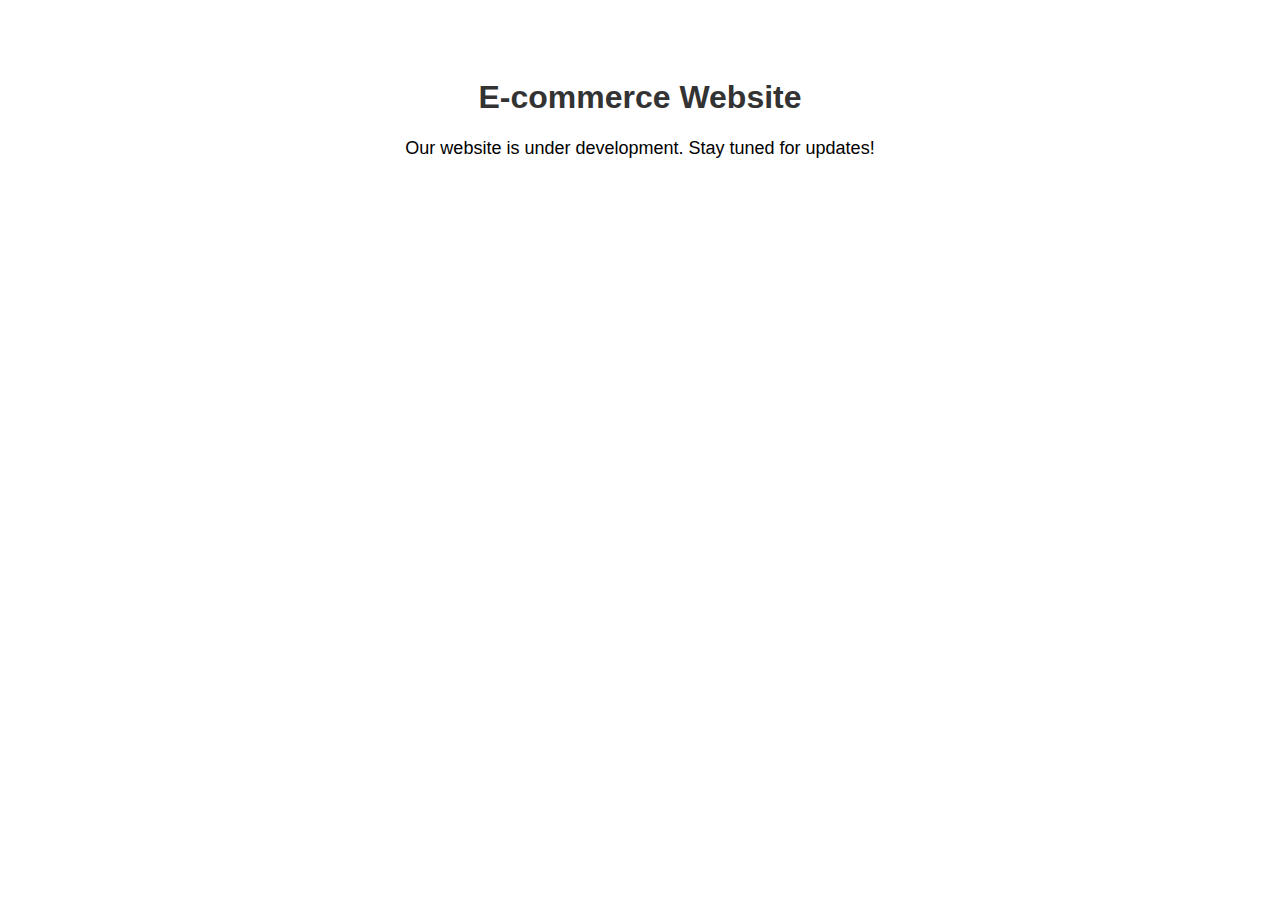
==== index.html @ cd087080 "Create index.html" ====
<!DOCTYPE html>
<html lang="en">
<head>
    <meta charset="UTF-8">
    <meta name="viewport" content="width=device-width, initial-scale=1.0">
    <title>Coming Soon - E-commerce</title>
    <style>
        body { font-family: Arial, sans-serif; text-align: center; padding: 50px; }
        h1 { color: #333; }
        p { font-size: 18px; }
    </style>
</head>
<body>
    <h1>E-commerce Website</h1>
    <p>Our website is under development. Stay tuned for updates!</p>
</body>
</html>
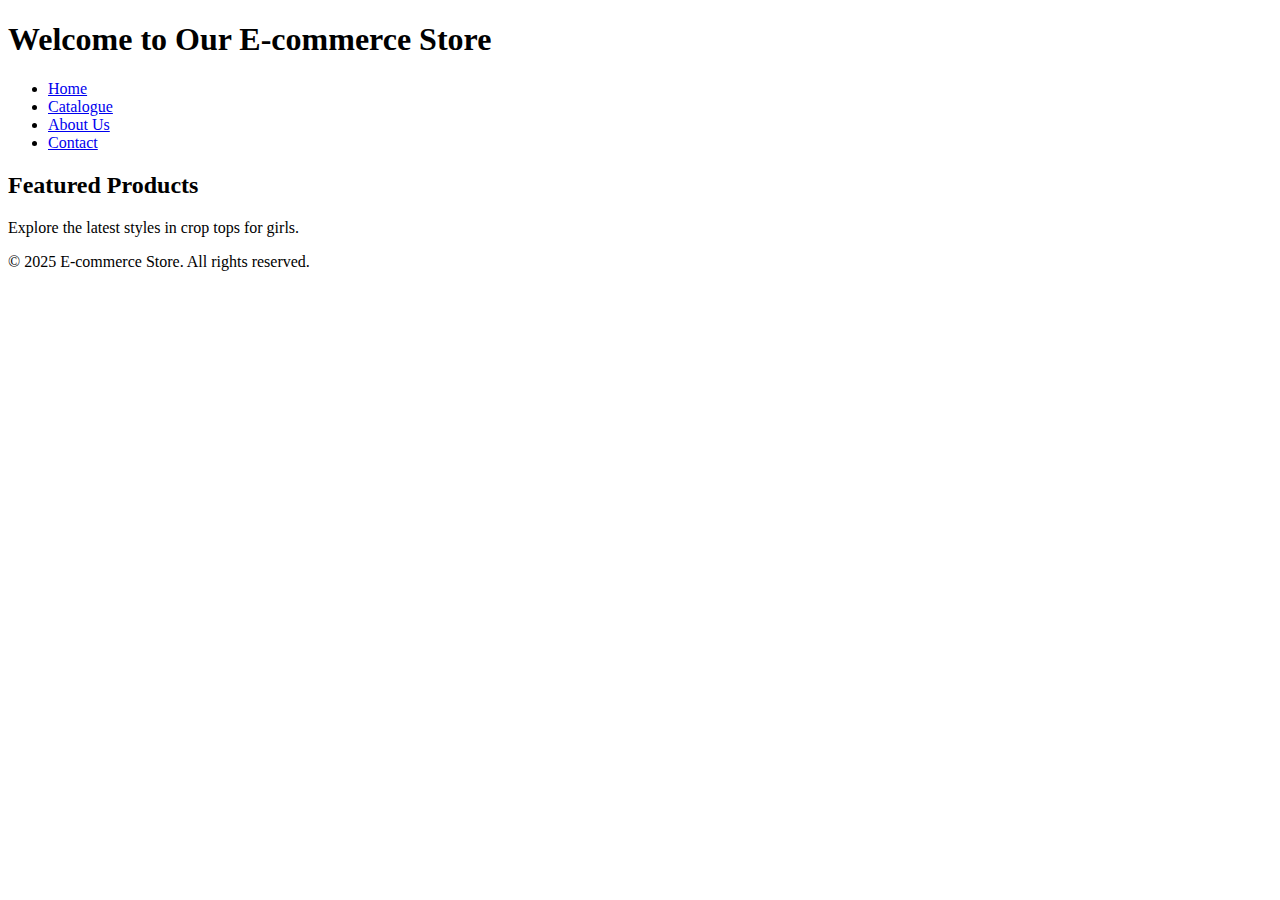
==== commit c96953d4: "Update index.html" ====
--- a/index.html
+++ b/index.html
@@ -3,15 +3,27 @@
 <head>
     <meta charset="UTF-8">
     <meta name="viewport" content="width=device-width, initial-scale=1.0">
-    <title>Coming Soon - E-commerce</title>
-    <style>
-        body { font-family: Arial, sans-serif; text-align: center; padding: 50px; }
-        h1 { color: #333; }
-        p { font-size: 18px; }
-    </style>
+    <title>E-commerce - Home</title>
+    <link rel="stylesheet" href="css/styles.css">
 </head>
 <body>
-    <h1>E-commerce Website</h1>
-    <p>Our website is under development. Stay tuned for updates!</p>
+    <header>
+        <h1>Welcome to Our E-commerce Store</h1>
+        <nav>
+            <ul>
+                <li><a href="index.html">Home</a></li>
+                <li><a href="catalogue.html">Catalogue</a></li>
+                <li><a href="about.html">About Us</a></li>
+                <li><a href="contact.html">Contact</a></li>
+            </ul>
+        </nav>
+    </header>
+    <section>
+        <h2>Featured Products</h2>
+        <p>Explore the latest styles in crop tops for girls.</p>
+    </section>
+    <footer>
+        <p>© 2025 E-commerce Store. All rights reserved.</p>
+    </footer>
 </body>
 </html>
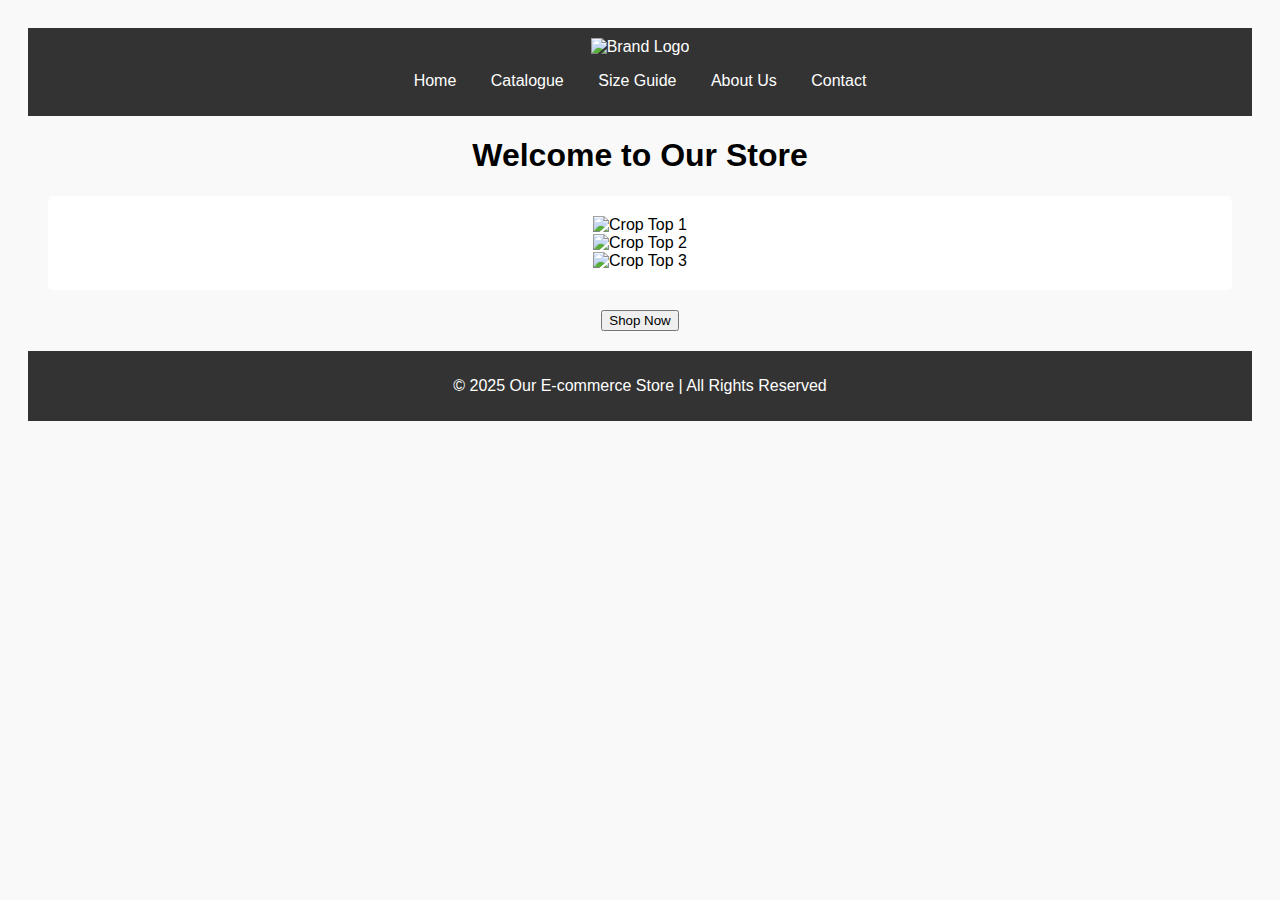
==== commit 5fb3245b: "Update index.html" ====
--- a/index.html
+++ b/index.html
@@ -8,22 +8,28 @@
 </head>
 <body>
     <header>
-        <h1>Welcome to Our E-commerce Store</h1>
+        <div class="logo"><img src="images/logo.png" alt="Brand Logo"></div>
         <nav>
             <ul>
                 <li><a href="index.html">Home</a></li>
                 <li><a href="catalogue.html">Catalogue</a></li>
+                <li><a href="size-chart.html">Size Guide</a></li>
                 <li><a href="about.html">About Us</a></li>
                 <li><a href="contact.html">Contact</a></li>
             </ul>
         </nav>
     </header>
-    <section>
-        <h2>Featured Products</h2>
-        <p>Explore the latest styles in crop tops for girls.</p>
-    </section>
+    <main>
+        <h1>Welcome to Our Store</h1>
+        <section class="product-gallery">
+            <div class="product-box"><img src="images/product1.jpg" alt="Crop Top 1"></div>
+            <div class="product-box"><img src="images/product2.jpg" alt="Crop Top 2"></div>
+            <div class="product-box"><img src="images/product3.jpg" alt="Crop Top 3"></div>
+        </section>
+        <button class="cta-button">Shop Now</button>
+    </main>
     <footer>
-        <p>© 2025 E-commerce Store. All rights reserved.</p>
+        <p>&copy; 2025 Our E-commerce Store | All Rights Reserved</p>
     </footer>
 </body>
 </html>
--- a/css/styles.css
+++ b/css/styles.css
@@ -0,0 +1,41 @@
+body {
+    font-family: Arial, sans-serif;
+    text-align: center;
+    padding: 20px;
+    background-color: #f9f9f9;
+}
+
+header {
+    background-color: #333;
+    color: white;
+    padding: 10px 0;
+}
+
+nav ul {
+    list-style: none;
+    padding: 0;
+}
+
+nav ul li {
+    display: inline;
+    margin: 0 15px;
+}
+
+nav ul li a {
+    color: white;
+    text-decoration: none;
+}
+
+section {
+    margin: 20px;
+    padding: 20px;
+    background: white;
+    border-radius: 5px;
+}
+
+footer {
+    margin-top: 20px;
+    padding: 10px;
+    background: #333;
+    color: white;
+}
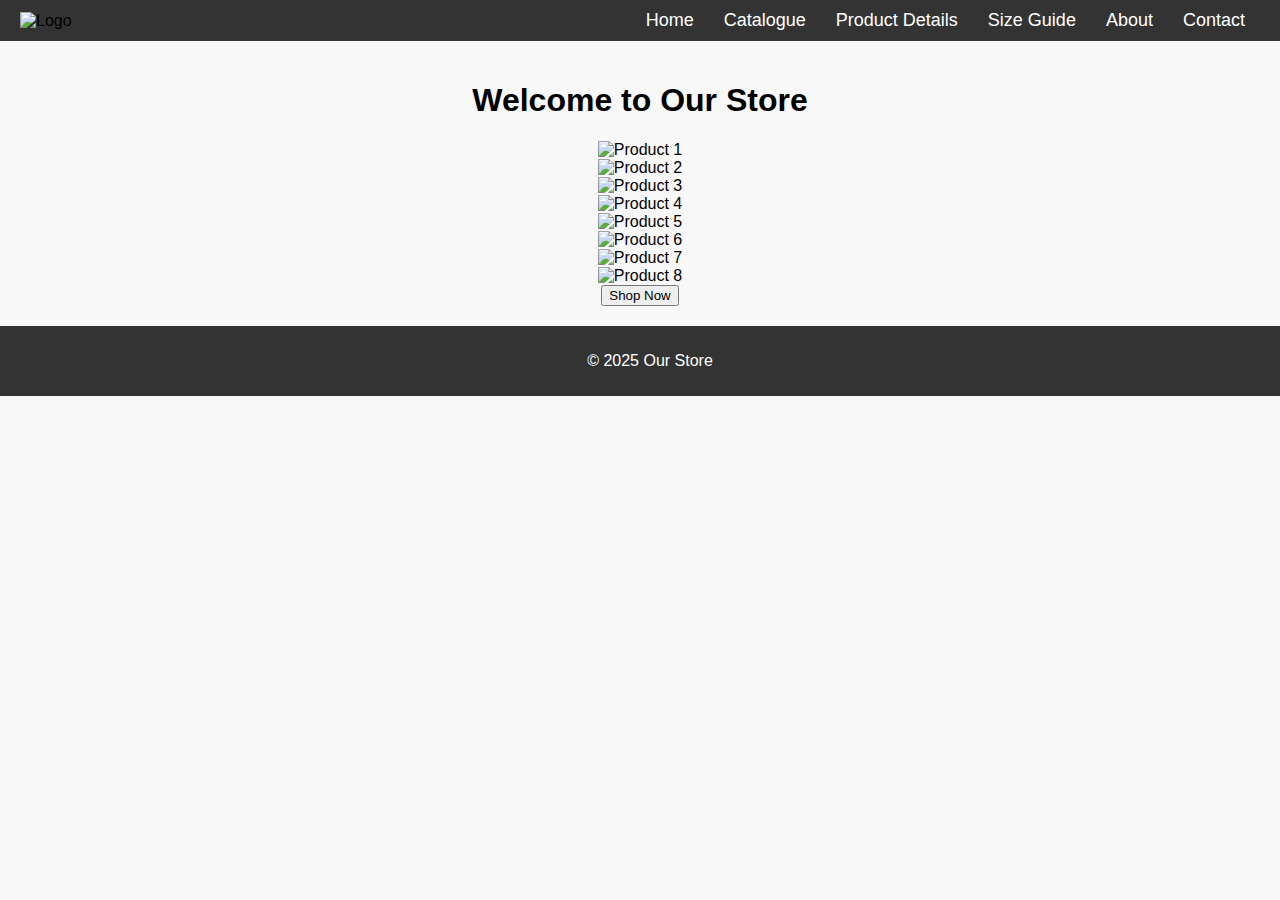
==== commit 2dd505a9: "Update index.html" ====
--- a/index.html
+++ b/index.html
@@ -1,20 +1,23 @@
 <!DOCTYPE html>
 <html lang="en">
+
 <head>
     <meta charset="UTF-8">
     <meta name="viewport" content="width=device-width, initial-scale=1.0">
     <title>E-commerce - Home</title>
     <link rel="stylesheet" href="css/styles.css">
 </head>
+
 <body>
     <header>
-        <div class="logo"><img src="images/logo.png" alt="Brand Logo"></div>
+        <div class="logo"><img src="images/logo.png" alt="Logo" /></div>
         <nav>
             <ul>
                 <li><a href="index.html">Home</a></li>
                 <li><a href="catalogue.html">Catalogue</a></li>
+                <li><a href="productdetails.html">Product Details</a></li>
                 <li><a href="size-chart.html">Size Guide</a></li>
-                <li><a href="about.html">About Us</a></li>
+                <li><a href="about.html">About</a></li>
                 <li><a href="contact.html">Contact</a></li>
             </ul>
         </nav>
@@ -22,14 +25,21 @@
     <main>
         <h1>Welcome to Our Store</h1>
         <section class="product-gallery">
-            <div class="product-box"><img src="images/product1.jpg" alt="Crop Top 1"></div>
-            <div class="product-box"><img src="images/product2.jpg" alt="Crop Top 2"></div>
-            <div class="product-box"><img src="images/product3.jpg" alt="Crop Top 3"></div>
+            <div class="product-box"><img src="images/Frock_Black.jpg" alt="Product 1" /></div>
+            <div class="product-box"><img src="images/Frock_Marroon.jpg" alt="Product 2" /></div>
+            <div class="product-box"><img src="images/Frock_Pink.jpg" alt="Product 3" /></div>
+            <div class="product-box"><img src="images/Frock_Yellow.jpg" alt="Product 4" /></div>
+            <div class="product-box"><img src="images/Nigh_suit_Tomato_color.jpeg" alt="Product 5" /></div>
+            <div class="product-box"><img src="images/Night_suit_Black.jpeg" alt="Product 6" /></div>
+            <div class="product-box"><img src="images/Night_suit_Pink.jpg" alt="Product 7" /></div>
+            <div class="product-box"><img src="images/Night_suit_Yellow.jpg" alt="Product 8" /></div>
         </section>
+
         <button class="cta-button">Shop Now</button>
     </main>
     <footer>
-        <p>&copy; 2025 Our E-commerce Store | All Rights Reserved</p>
+        <p>&copy; 2025 Our Store</p>
     </footer>
 </body>
-</html>
+
+</html>--- a/css/styles.css
+++ b/css/styles.css
@@ -1,41 +1,97 @@
+
 body {
     font-family: Arial, sans-serif;
+    margin: 0;
+    padding: 0;
+    background-color: #f8f8f8;
     text-align: center;
-    padding: 20px;
-    background-color: #f9f9f9;
 }
 
 header {
     background-color: #333;
-    color: white;
     padding: 10px 0;
+    display: flex;
+    justify-content: space-between;
+    align-items: center;
+    padding: 10px 20px;
+}
+
+.logo img {
+    height: 50px;
 }
 
 nav ul {
     list-style: none;
     padding: 0;
+    margin: 0;
+    display: flex;
 }
 
 nav ul li {
-    display: inline;
     margin: 0 15px;
 }
 
 nav ul li a {
     color: white;
     text-decoration: none;
+    font-size: 18px;
 }
 
-section {
-    margin: 20px;
+/* Main Content */
+main {
     padding: 20px;
-    background: white;
-    border-radius: 5px;
 }
 
+/* Size Chart Table */
+.size-chart-container {
+    display: flex;
+    justify-content: center;
+    margin: 20px auto;
+    padding: 20px;
+}
+
+.size-chart-container table {
+    width: 80%;
+    border-collapse: collapse;
+    background-color: #ffffff;
+    box-shadow: 0 4px 8px rgba(0, 0, 0, 0.1);
+    border-radius: 10px;
+    overflow: hidden;
+}
+
+.size-chart-container th, .size-chart-container td {
+    border: 2px solid #ddd;
+    padding: 12px;
+    text-align: center;
+    font-weight: bold;
+}
+
+.size-chart-container th {
+    background-color: #ff5733;
+    color: white;
+    font-size: 18px;
+}
+
+.size-chart-container tr:nth-child(even) {
+    background-color: #ffdab9;
+}
+
+.size-chart-container tr:nth-child(odd) {
+    background-color: #ffd700;
+}
+
+.size-chart-container tr:hover {
+    background-color: #ff4500;
+    color: white;
+    transition: 0.3s;
+}
+
+/* Footer */
 footer {
-    margin-top: 20px;
+    background-color: #333;
+    color: white;
     padding: 10px;
-    background: #333;
-    color: white;
+    position: relative;
+    bottom: 0;
+    width: 100%;
 }
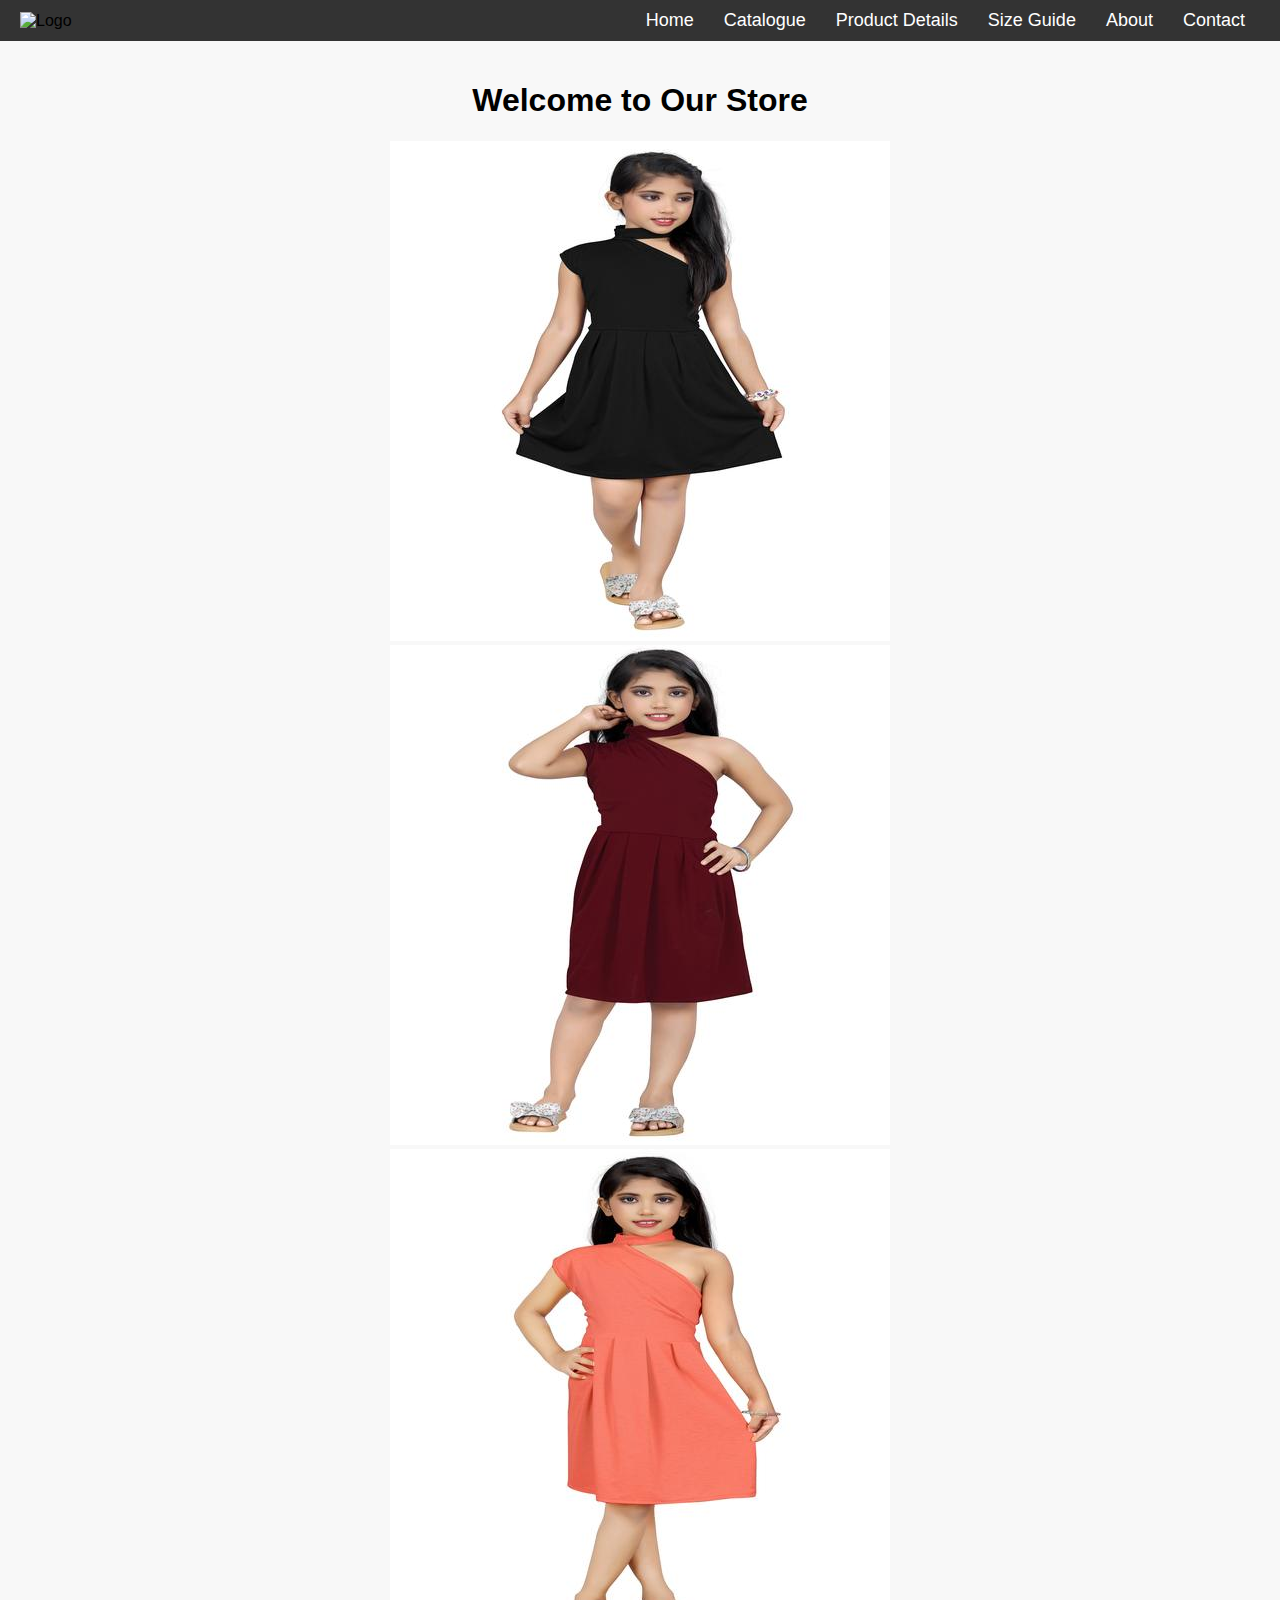
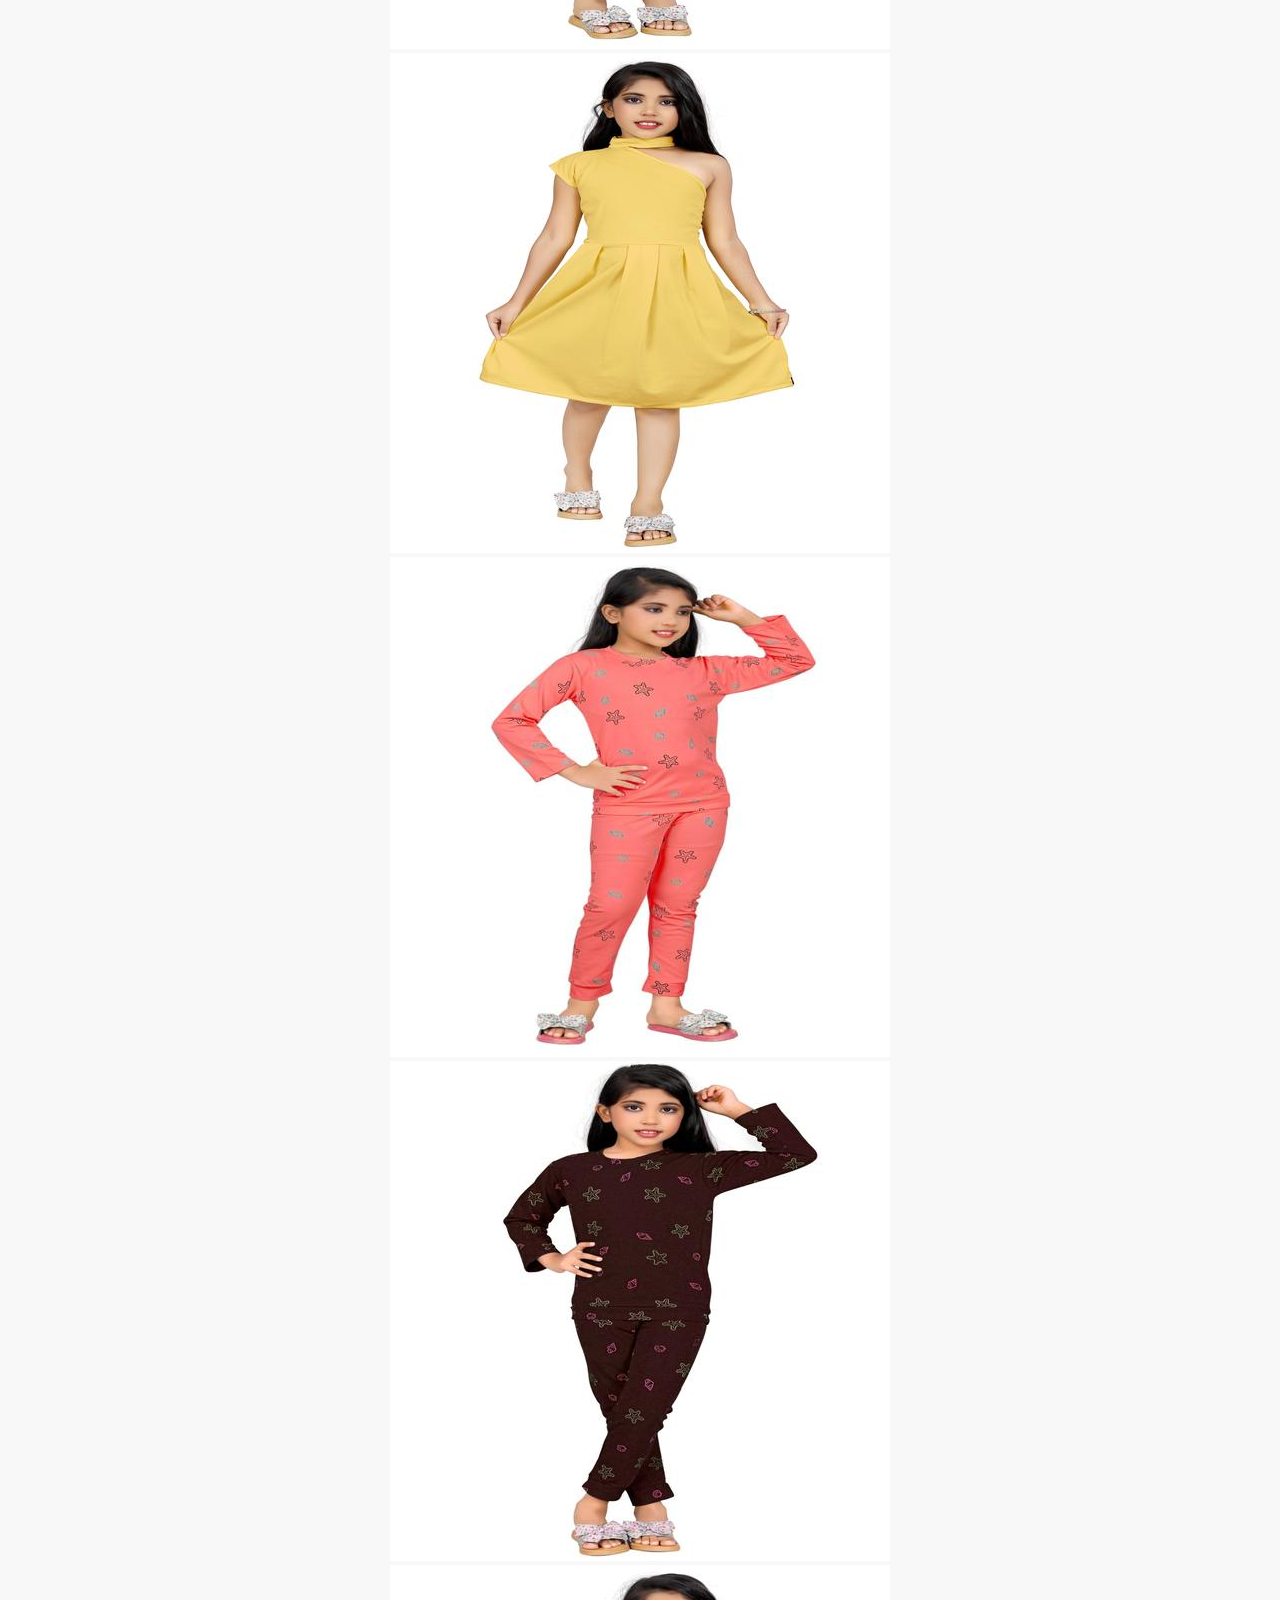
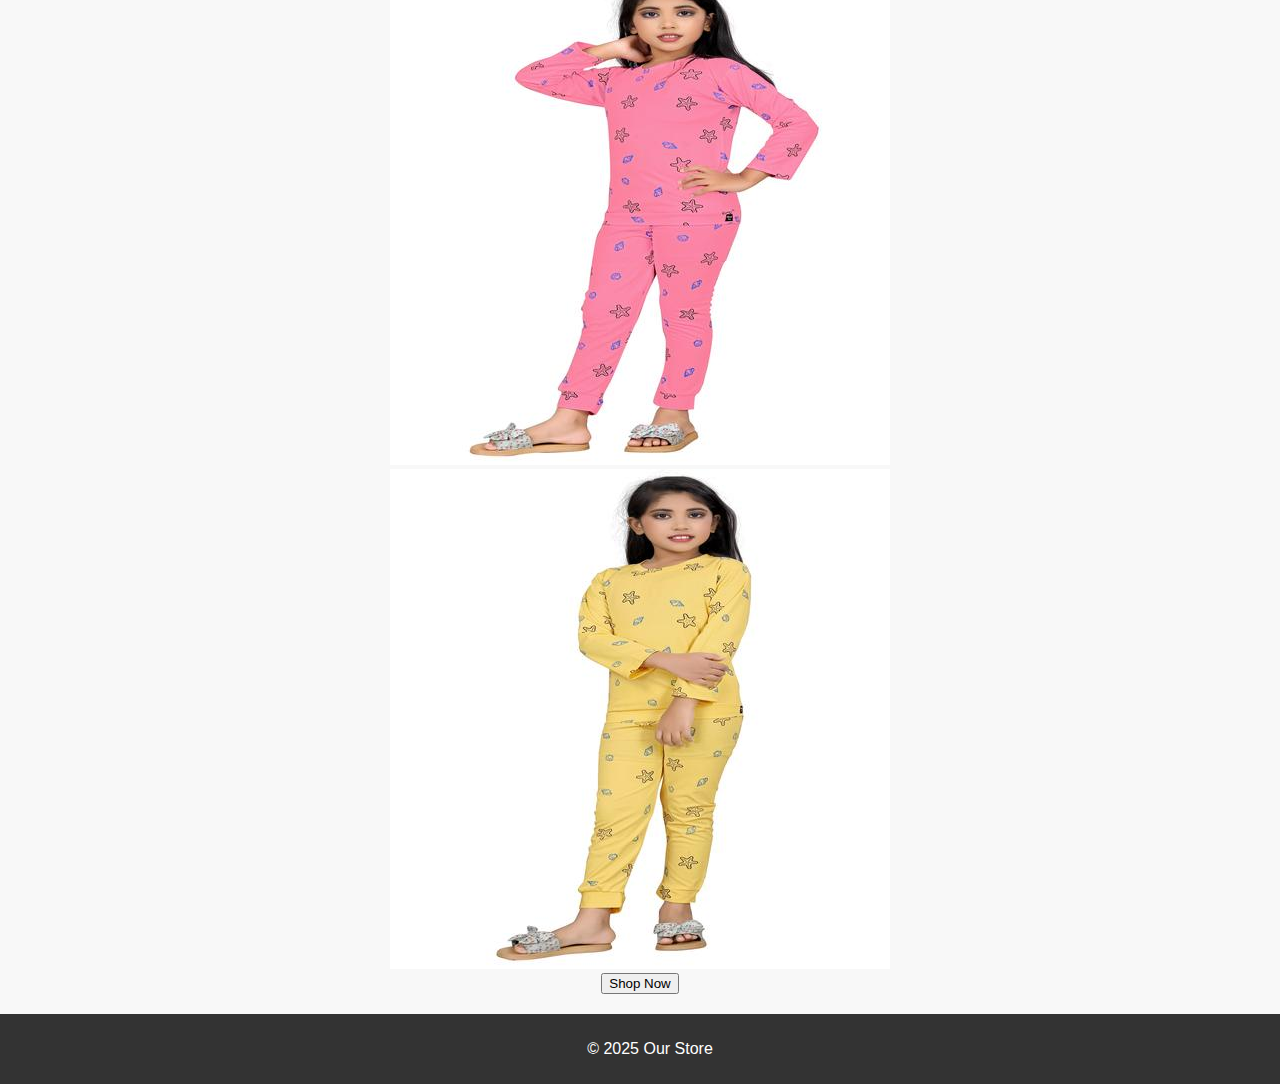
==== commit 97f4d628: "Update index.html" ====
--- a/index.html
+++ b/index.html
@@ -2,10 +2,10 @@
 <html lang="en">
 
 <head>
-    <meta charset="UTF-8">
-    <meta name="viewport" content="width=device-width, initial-scale=1.0">
-    <title>E-commerce - Home</title>
-    <link rel="stylesheet" href="css/styles.css">
+    <meta charset="UTF-8" />
+    <meta name="viewport" content="width=device-width, initial-scale=1.0" />
+    <title>Home - E-commerce</title>
+    <link rel="stylesheet" href="css/styles.css" />
 </head>
 
 <body>
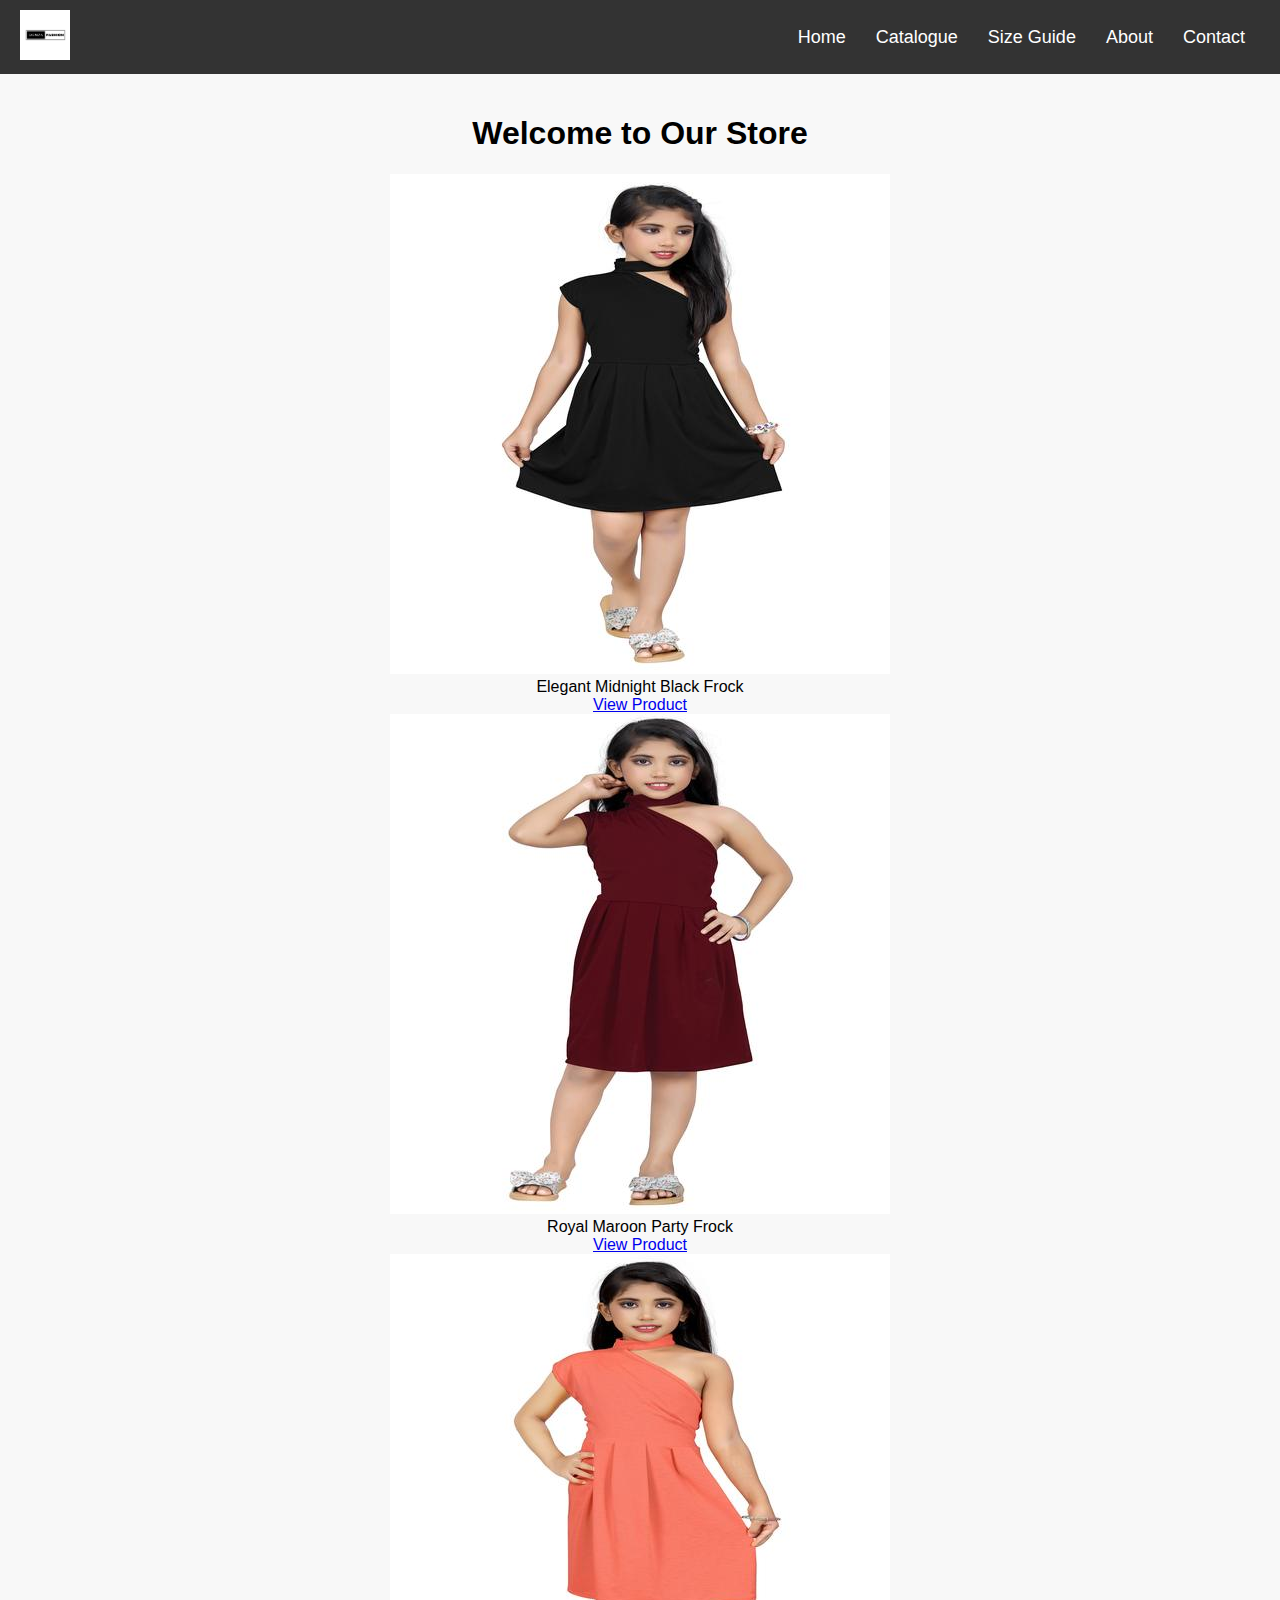
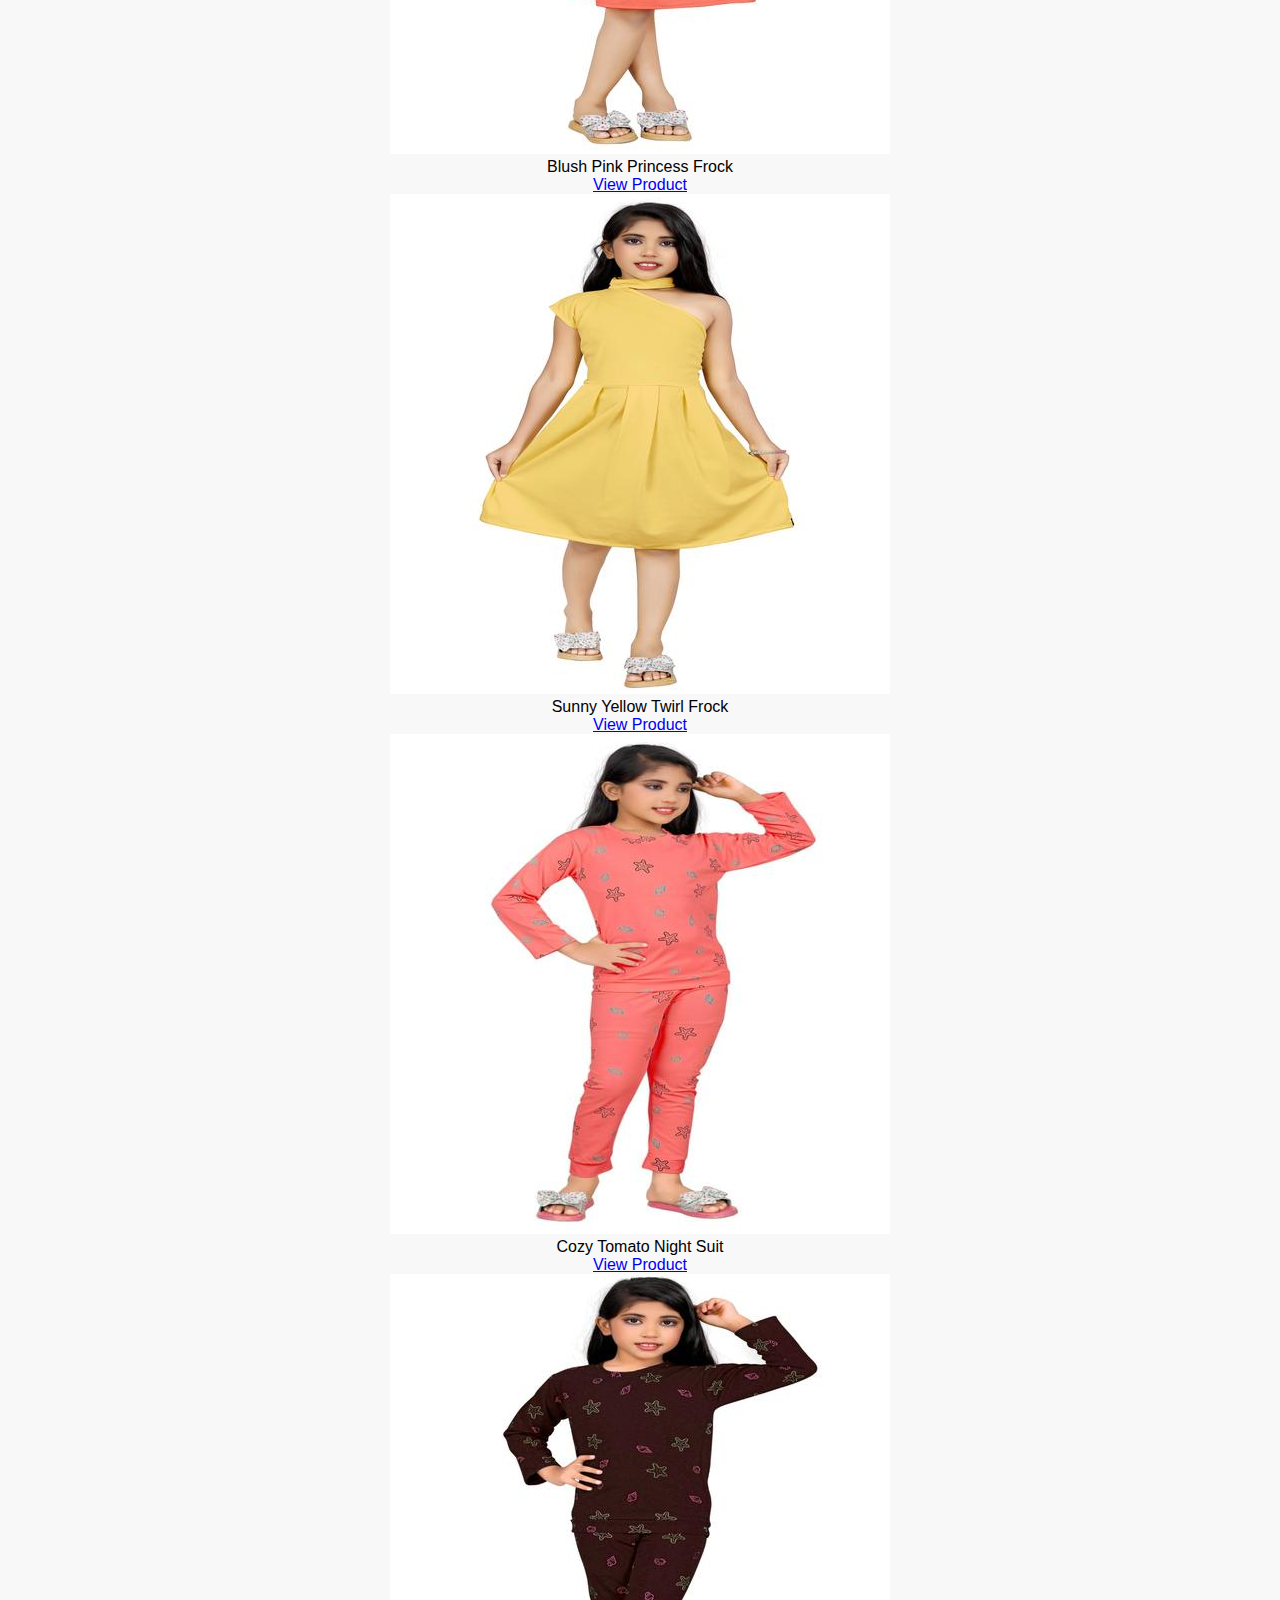
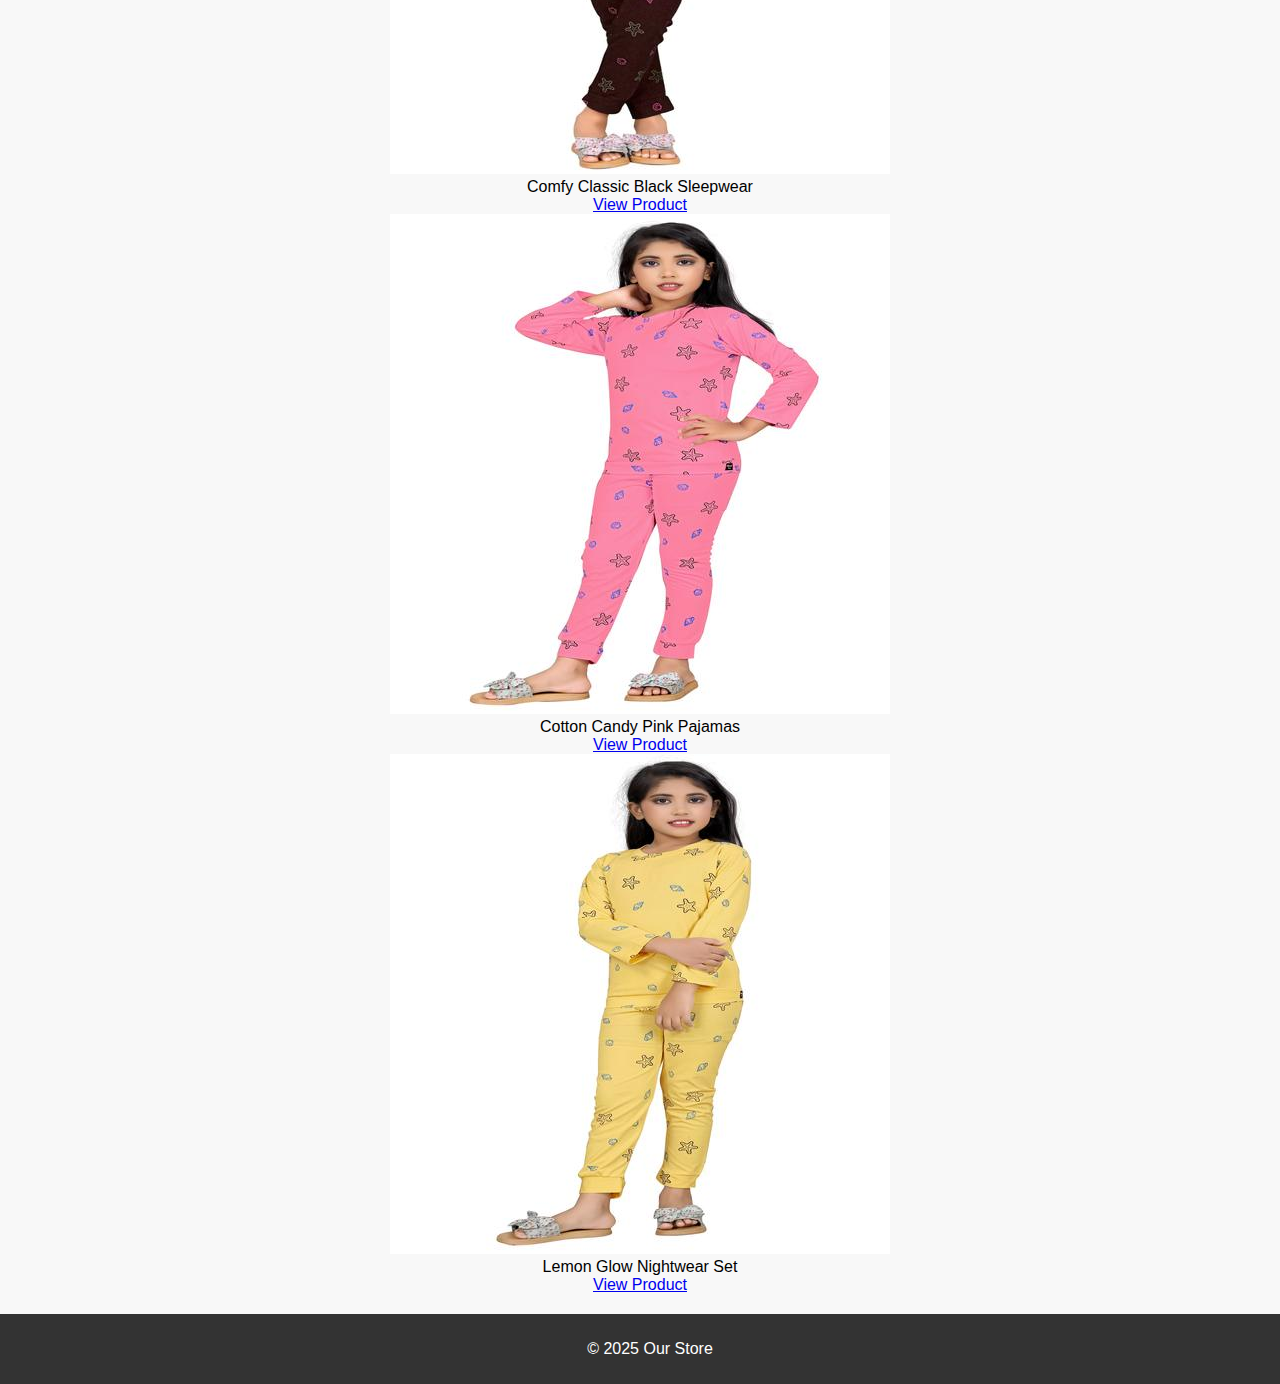
==== commit e0f09bc0: "Update index.html" ====
--- a/index.html
+++ b/index.html
@@ -1,45 +1,82 @@
 <!DOCTYPE html>
 <html lang="en">
+<head>
+  <meta charset="UTF-8" />
+  <meta name="viewport" content="width=device-width, initial-scale=1.0"/>
+  <title>Home - E-commerce</title>
+  <link rel="stylesheet" href="css/styles.css" />
+</head>
+<body>
+  <header>
+    <div class="logo"><img src="images/Logo.png" alt="Brand Logo" /></div>
+    <nav>
+      <ul>
+        <li><a href="index.html">Home</a></li>
+        <li><a href="catalogue.html">Catalogue</a></li>
+        <li><a href="size-chart.html">Size Guide</a></li>
+        <li><a href="about.html">About</a></li>
+        <li><a href="contact.html">Contact</a></li>
+      </ul>
+    </nav>
+  </header>
 
-<head>
-    <meta charset="UTF-8" />
-    <meta name="viewport" content="width=device-width, initial-scale=1.0" />
-    <title>Home - E-commerce</title>
-    <link rel="stylesheet" href="css/styles.css" />
-</head>
+  <main>
+    <h1>Welcome to Our Store</h1>
+    <section class="product-gallery">
+      
+      <div class="product-box">
+        <img src="images/Frock_Black.jpg" alt="Black Frock" />
+        <div class="product-title">Elegant Midnight Black Frock</div>
+        <a href="productdetails.html" class="cta-button">View Product</a>
+      </div>
 
-<body>
-    <header>
-        <div class="logo"><img src="images/logo.png" alt="Logo" /></div>
-        <nav>
-            <ul>
-                <li><a href="index.html">Home</a></li>
-                <li><a href="catalogue.html">Catalogue</a></li>
-                <li><a href="productdetails.html">Product Details</a></li>
-                <li><a href="size-chart.html">Size Guide</a></li>
-                <li><a href="about.html">About</a></li>
-                <li><a href="contact.html">Contact</a></li>
-            </ul>
-        </nav>
-    </header>
-    <main>
-        <h1>Welcome to Our Store</h1>
-        <section class="product-gallery">
-            <div class="product-box"><img src="images/Frock_Black.jpg" alt="Product 1" /></div>
-            <div class="product-box"><img src="images/Frock_Marroon.jpg" alt="Product 2" /></div>
-            <div class="product-box"><img src="images/Frock_Pink.jpg" alt="Product 3" /></div>
-            <div class="product-box"><img src="images/Frock_Yellow.jpg" alt="Product 4" /></div>
-            <div class="product-box"><img src="images/Nigh_suit_Tomato_color.jpeg" alt="Product 5" /></div>
-            <div class="product-box"><img src="images/Night_suit_Black.jpeg" alt="Product 6" /></div>
-            <div class="product-box"><img src="images/Night_suit_Pink.jpg" alt="Product 7" /></div>
-            <div class="product-box"><img src="images/Night_suit_Yellow.jpg" alt="Product 8" /></div>
-        </section>
+      <div class="product-box">
+        <img src="images/Frock_Marroon.jpg" alt="Maroon Frock" />
+        <div class="product-title">Royal Maroon Party Frock</div>
+        <a href="productdetails.html" class="cta-button">View Product</a>
+      </div>
 
-        <button class="cta-button">Shop Now</button>
-    </main>
-    <footer>
-        <p>&copy; 2025 Our Store</p>
-    </footer>
+      <div class="product-box">
+        <img src="images/Frock_Pink.jpg" alt="Pink Frock" />
+        <div class="product-title">Blush Pink Princess Frock</div>
+        <a href="productdetails.html" class="cta-button">View Product</a>
+      </div>
+
+      <div class="product-box">
+        <img src="images/Frock_Yellow.jpg" alt="Yellow Frock" />
+        <div class="product-title">Sunny Yellow Twirl Frock</div>
+        <a href="productdetails.html" class="cta-button">View Product</a>
+      </div>
+
+      <div class="product-box">
+        <img src="images/Nigh_suit_Tomato_color.jpeg" alt="Tomato Night Suit" />
+        <div class="product-title">Cozy Tomato Night Suit</div>
+        <a href="productdetails.html" class="cta-button">View Product</a>
+      </div>
+
+      <div class="product-box">
+        <img src="images/Night_suit_Black.jpeg" alt="Black Night Suit" />
+        <div class="product-title">Comfy Classic Black Sleepwear</div>
+        <a href="productdetails.html" class="cta-button">View Product</a>
+      </div>
+
+      <div class="product-box">
+        <img src="images/Night_suit_Pink.jpg" alt="Pink Night Suit" />
+        <div class="product-title">Cotton Candy Pink Pajamas</div>
+        <a href="productdetails.html" class="cta-button">View Product</a>
+      </div>
+
+      <div class="product-box">
+        <img src="images/Night_suit_Yellow.jpg" alt="Yellow Night Suit" />
+        <div class="product-title">Lemon Glow Nightwear Set</div>
+        <a href="productdetails.html" class="cta-button">View Product</a>
+      </div>
+
+    </section>
+  </main>
+
+  <footer>
+    <p>&copy; 2025 Our Store</p>
+  </footer>
 </body>
-
-</html>+</html>
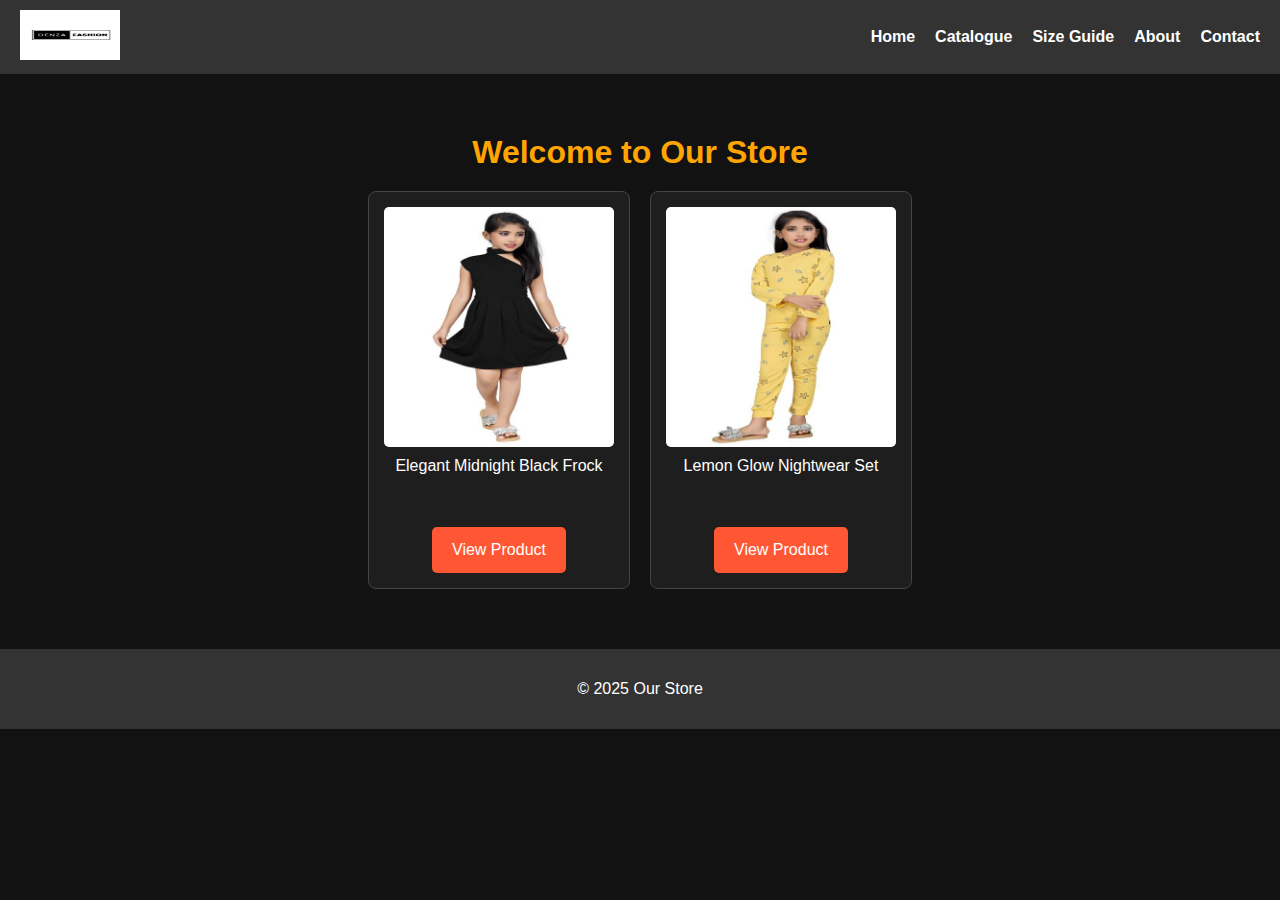
==== commit ea9f665d: "Update index.html" ====
--- a/index.html
+++ b/index.html
@@ -31,42 +31,6 @@
       </div>
 
       <div class="product-box">
-        <img src="images/Frock_Marroon.jpg" alt="Maroon Frock" />
-        <div class="product-title">Royal Maroon Party Frock</div>
-        <a href="productdetails.html" class="cta-button">View Product</a>
-      </div>
-
-      <div class="product-box">
-        <img src="images/Frock_Pink.jpg" alt="Pink Frock" />
-        <div class="product-title">Blush Pink Princess Frock</div>
-        <a href="productdetails.html" class="cta-button">View Product</a>
-      </div>
-
-      <div class="product-box">
-        <img src="images/Frock_Yellow.jpg" alt="Yellow Frock" />
-        <div class="product-title">Sunny Yellow Twirl Frock</div>
-        <a href="productdetails.html" class="cta-button">View Product</a>
-      </div>
-
-      <div class="product-box">
-        <img src="images/Nigh_suit_Tomato_color.jpeg" alt="Tomato Night Suit" />
-        <div class="product-title">Cozy Tomato Night Suit</div>
-        <a href="productdetails.html" class="cta-button">View Product</a>
-      </div>
-
-      <div class="product-box">
-        <img src="images/Night_suit_Black.jpeg" alt="Black Night Suit" />
-        <div class="product-title">Comfy Classic Black Sleepwear</div>
-        <a href="productdetails.html" class="cta-button">View Product</a>
-      </div>
-
-      <div class="product-box">
-        <img src="images/Night_suit_Pink.jpg" alt="Pink Night Suit" />
-        <div class="product-title">Cotton Candy Pink Pajamas</div>
-        <a href="productdetails.html" class="cta-button">View Product</a>
-      </div>
-
-      <div class="product-box">
         <img src="images/Night_suit_Yellow.jpg" alt="Yellow Night Suit" />
         <div class="product-title">Lemon Glow Nightwear Set</div>
         <a href="productdetails.html" class="cta-button">View Product</a>
--- a/css/styles.css
+++ b/css/styles.css
@@ -1,97 +1,361 @@
-
 body {
-    font-family: Arial, sans-serif;
-    margin: 0;
-    padding: 0;
-    background-color: #f8f8f8;
-    text-align: center;
-}
-
+  font-family: Arial, sans-serif;
+  margin: 0;
+  padding: 0;
+  background-color: #121212;
+  color: #f5f5f5;
+  text-align: center;
+}
+
+/* Header */
 header {
-    background-color: #333;
-    padding: 10px 0;
-    display: flex;
-    justify-content: space-between;
-    align-items: center;
-    padding: 10px 20px;
+  background-color: #333;
+  color: white;
+  padding: 10px 20px;
+  display: flex;
+  justify-content: space-between;
+  align-items: center;
+  flex-wrap: wrap;
 }
 
 .logo img {
-    height: 50px;
+  height: 50px;
+  width: 100px;
 }
 
 nav ul {
-    list-style: none;
-    padding: 0;
-    margin: 0;
-    display: flex;
-}
-
-nav ul li {
-    margin: 0 15px;
+  list-style: none;
+  display: flex;
+  gap: 20px;
+  padding: 0;
+  margin: 0;
+  flex-wrap: wrap;
 }
 
 nav ul li a {
-    color: white;
-    text-decoration: none;
-    font-size: 18px;
+  color: white;
+  text-decoration: none;
+  font-weight: bold;
+  font-size: 16px;
+}
+
+nav ul li a.active {
+  border-bottom: 2px solid #ffa502;
 }
 
 /* Main Content */
 main {
-    padding: 20px;
-}
-
-/* Size Chart Table */
-.size-chart-container {
-    display: flex;
-    justify-content: center;
-    margin: 20px auto;
-    padding: 20px;
-}
-
-.size-chart-container table {
-    width: 80%;
-    border-collapse: collapse;
-    background-color: #ffffff;
-    box-shadow: 0 4px 8px rgba(0, 0, 0, 0.1);
-    border-radius: 10px;
-    overflow: hidden;
-}
-
-.size-chart-container th, .size-chart-container td {
-    border: 2px solid #ddd;
-    padding: 12px;
-    text-align: center;
-    font-weight: bold;
-}
-
-.size-chart-container th {
-    background-color: #ff5733;
-    color: white;
-    font-size: 18px;
-}
-
-.size-chart-container tr:nth-child(even) {
-    background-color: #ffdab9;
-}
-
-.size-chart-container tr:nth-child(odd) {
-    background-color: #ffd700;
-}
-
-.size-chart-container tr:hover {
-    background-color: #ff4500;
-    color: white;
-    transition: 0.3s;
+  padding: 20px;
+}
+
+main > h1 {
+  text-align: center;
+  margin: 40px 0 20px;
+  font-size: 32px;
+  color: #ffa502;
+}
+
+/* Product Gallery & Catalogue */
+.product-gallery,
+.catalogue-grid {
+  display: flex;
+  flex-wrap: wrap;
+  gap: 20px;
+  justify-content: center;
+}
+
+.product-box,
+.catalogue-item {
+  background: #1e1e1e;
+  border: 1px solid #444;
+  padding: 15px;
+  width: 230px;
+  border-radius: 8px;
+  transition: transform 0.3s ease;
+  display: flex;
+  flex-direction: column;
+  align-items: center;
+  justify-content: space-between;
+}
+
+.product-box:hover,
+.catalogue-item:hover {
+  transform: scale(1.05);
+}
+
+.product-box img,
+.catalogue-item img {
+  width: 100%;
+  height: 240px;
+  object-fit: cover;
+  border-radius: 5px;
+}
+
+.product-title {
+  min-height: 50px;
+  text-align: center;
+  margin: 10px 0;
+  color: #fff;
+  font-weight: 500;
+  font-size: 16px;
+}
+
+/* CTA Buttons */
+.cta-button {
+  background-color: #ff5733;
+  color: white;
+  border: none;
+  padding: 14px 20px;
+  font-size: 16px;
+  border-radius: 5px;
+  cursor: pointer;
+  text-decoration: none;
+  display: inline-block;
+  margin-top: 10px;
+}
+
+.cta-button:hover {
+  background-color: #e74c3c;
 }
 
 /* Footer */
 footer {
-    background-color: #333;
-    color: white;
-    padding: 10px;
-    position: relative;
-    bottom: 0;
+  background-color: #333;
+  color: white;
+  padding: 15px;
+  margin-top: 40px;
+}
+
+/* Product Details Page */
+.product-details {
+  max-width: 1000px;
+  margin: 40px auto;
+  padding: 20px;
+  background-color: #1e1e1e;
+  border-radius: 12px;
+  box-shadow: 0 4px 20px rgba(0, 0, 0, 0.4);
+  display: flex;
+  flex-wrap: wrap;
+  gap: 30px;
+  color: #f5f5f5;
+}
+
+.product-details img {
+  max-width: 100%;
+  border-radius: 10px;
+  width: 400px;
+}
+
+.product-info {
+  flex: 1;
+}
+
+.product-info h2 {
+  font-size: 28px;
+  margin-bottom: 10px;
+  color: #ffa502;
+}
+
+.product-info .price {
+  font-size: 20px;
+  color: #ffa502;
+  margin: 10px 0 20px;
+}
+
+.product-info p {
+  font-size: 16px;
+  line-height: 1.6;
+}
+
+.product-info label {
+  display: block;
+  margin-top: 20px;
+  margin-bottom: 8px;
+  font-weight: bold;
+}
+
+.product-info select {
+  padding: 10px;
+  font-size: 16px;
+  border-radius: 6px;
+  border: 1px solid #666;
+  background-color: #2a2a2a;
+  color: #f5f5f5;
+  width: 100%;
+  max-width: 300px;
+}
+
+.button-group {
+  display: flex;
+  flex-wrap: wrap;
+  gap: 15px;
+  margin-top: 20px;
+}
+
+/* Size Chart */
+.size-chart-container {
+  overflow-x: auto;
+  margin: 40px auto;
+  padding: 20px;
+  max-width: 1000px;
+}
+
+.size-chart-container table {
+  width: 100%;
+  border-collapse: separate;
+  border-spacing: 0;
+  background-color: #fff;
+  border-radius: 12px;
+  overflow: hidden;
+  box-shadow: 0 4px 16px rgba(0, 0, 0, 0.1);
+  color: #333;
+}
+
+.size-chart-container th,
+.size-chart-container td {
+  padding: 16px;
+  text-align: center;
+  font-size: 16px;
+  border-bottom: 1px solid #f0f0f0;
+}
+
+.size-chart-container th {
+  background-color: #e75448;
+  color: #fff;
+  font-weight: bold;
+  font-size: 17px;
+}
+
+.size-chart-container tr:nth-child(even) {
+  background-color: #fef2f2;
+}
+
+.size-chart-container tr:nth-child(odd) {
+  background-color: #fffaf0;
+}
+
+.size-chart-container tr:hover {
+  background-color: #ffe0dc;
+  transition: background-color 0.3s ease;
+}
+
+/* About Page Styling */
+.about-layout {
+  display: flex;
+  flex-direction: column;
+  align-items: center;
+  gap: 20px;
+}
+
+.about-row {
+  display: flex;
+  flex-wrap: wrap;
+  justify-content: center;
+  gap: 20px;
+  width: 100%;
+  max-width: 1000px;
+}
+
+.about-half {
+  flex: 1 1 45%;
+}
+
+.about-section {
+  padding: 20px;
+  margin: 20px auto;
+  border-radius: 12px;
+  color: #fff;
+  box-shadow: 0 4px 12px rgba(0, 0, 0, 0.15);
+  transition: transform 0.3s ease, box-shadow 0.3s ease;
+  max-width: 1000px;
+  text-align: left;
+}
+
+.about-section:hover {
+  transform: translateY(-5px);
+  box-shadow: 0 8px 20px rgba(0, 0, 0, 0.2);
+}
+
+.about-section h2 {
+  margin-bottom: 10px;
+  font-size: 24px;
+  border-bottom: 2px solid rgba(255, 255, 255, 0.7);
+  padding-bottom: 5px;
+  color: #fff;
+}
+
+.about-story { background: #ff6b6b; }
+.about-offer { background: #ffa502; }
+.about-why   { background: #1e90ff; }
+.about-mission { background: #2ed573; }
+
+/* Contact Page */
+.contact-section {
+  display: flex;
+  flex-wrap: wrap;
+  gap: 30px;
+  justify-content: center;
+  max-width: 1000px;
+  margin: 40px auto;
+  padding: 0 20px;
+}
+
+.contact-box {
+  background-color: #1e1e1e;
+  padding: 30px;
+  border-radius: 12px;
+  box-shadow: 0 4px 20px rgba(0, 0, 0, 0.4);
+  flex: 1 1 400px;
+  text-align: left;
+}
+
+.contact-box h2 {
+  color: #ffa502;
+  font-size: 22px;
+  margin-bottom: 15px;
+}
+
+.contact-box p {
+  font-size: 16px;
+  margin: 8px 0;
+  color: #f0f0f0;
+}
+
+.contact-form {
+  display: flex;
+  flex-direction: column;
+  gap: 15px;
+}
+
+.contact-form input,
+.contact-form textarea {
+  padding: 12px;
+  font-size: 16px;
+  border-radius: 6px;
+  border: 1px solid #555;
+  background-color: #2a2a2a;
+  color: #f5f5f5;
+}
+
+.contact-form input::placeholder,
+.contact-form textarea::placeholder {
+  color: #aaa;
+}
+
+.contact-form input:focus,
+.contact-form textarea:focus {
+  outline: none;
+  border-color: #ffa502;
+  box-shadow: 0 0 5px #ffa502aa;
+}
+
+/* Responsive */
+@media screen and (max-width: 768px) {
+  .about-row {
+    flex-direction: column;
+  }
+
+  .about-half {
     width: 100%;
-}
+  }
+}
